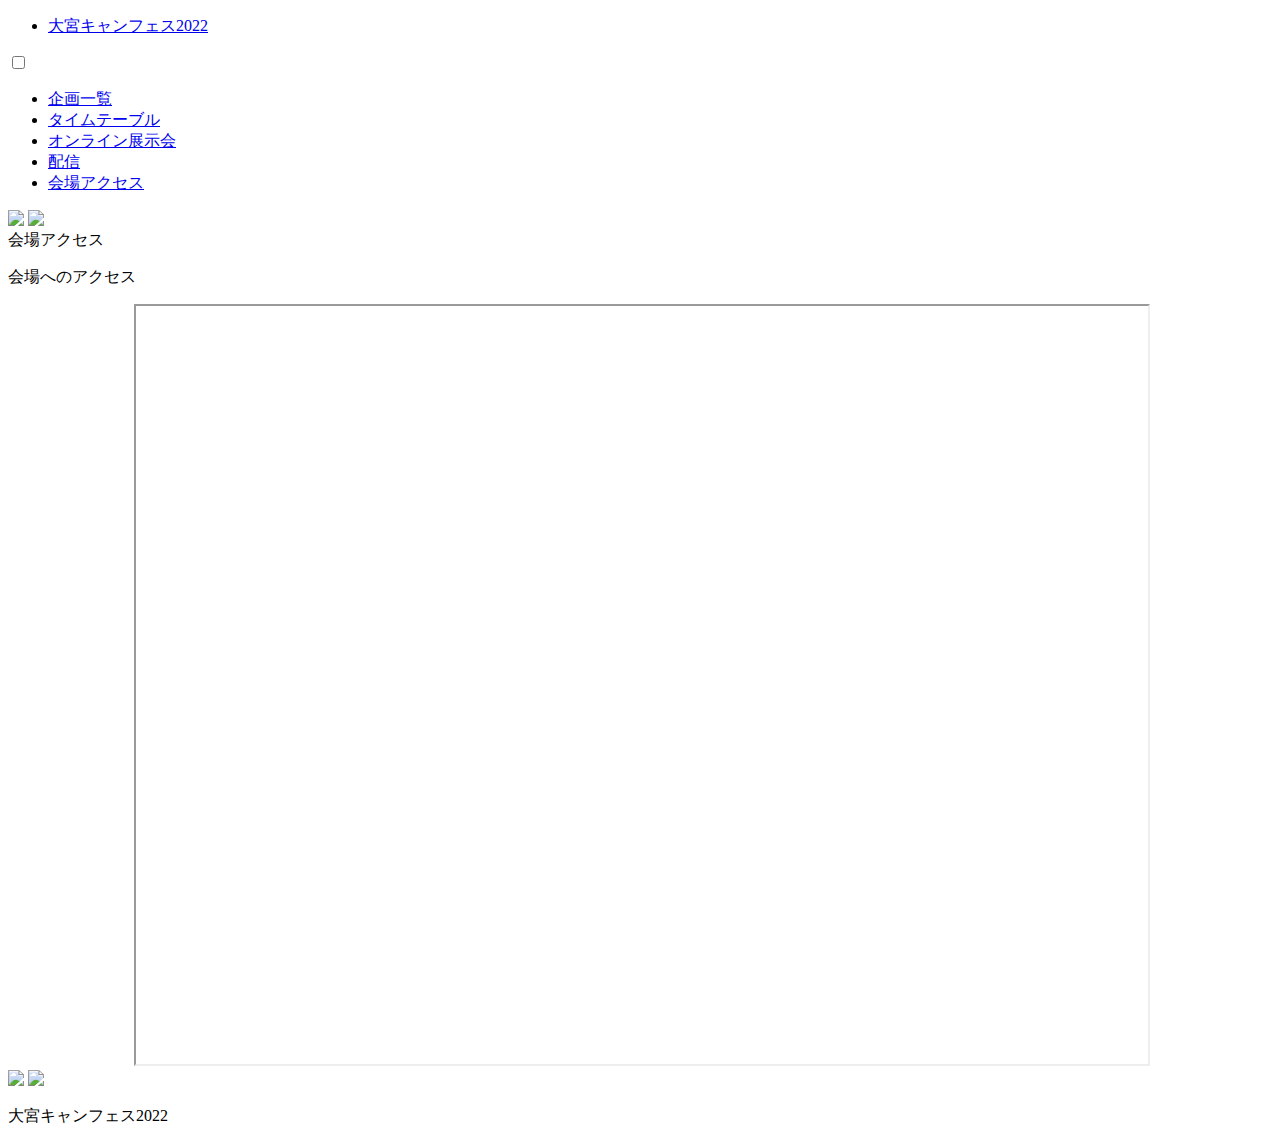
==== access.html @ 39312c51 "Update access.html" ====
<!DOCTYPE html>
<html lang="ja" style="scroll-behavior: smooth;">
<head>
    <meta charset="UTF-8">
    <meta name="viewport" content="width=device-width, initial-scale=1.0" />
    <title>大宮キャンフェス2022</title>
    <link rel="stylesheet" href="assets/css/base.css">
    <link rel="stylesheet" href="assets/css/style.css">
    <!--
    <link rel="icon" href="assets/image/icon.ico" id="favicon">
    <script src="assets/js/main.js" type="text/javascript"></script>
    -->
    
</head>
<body>
    <!--背景-->
    <div class="background">
        <div class="backImage"></div>
        <div class="backImage"></div>
        <div class="backImage"></div>
        <div class="backImage"></div>
        <!-- 画像の数だけdiv.backImageを置く -->
    </div>
    <!--ヘッダー-->
    <div id="header">
        <!--ロゴ・タイトル-->
        <ul class="header_nav_left">
            <a href="index.html">
            <div class="header_logo"></div>
            <li>大宮キャンフェス2022</a></li>
        </ul>
        <!--ハンバーガーメニュー用の記述-->
        <input type="checkbox" id="toggle" class="btn_hide">
        <label for="toggle" class="header_nav_btn"><span></span></label>
        <!--ページ遷移のリンク-->
            <ul class="header_nav_right">
                <li><a href="booth_list.html">企画一覧</a></li>
                <li><a href="timetable.html">タイムテーブル</a></li>
                <li><a href="gallery.html">オンライン展示会</a></li>
                <li><a href="streaming.html">配信</a></li>
                <li><a href="access.html">会場アクセス</a></li>
            </ul>
    </div>
    <div class="gras">
        <img class="gras_left" src="assets/image/gras.png">
        <img class="gras_right" src="assets/image/gras.png">
    </div>
    <a href="#" class="page_top"><div class="page_top_content"></div><span></span></a>
     <!--本文-->
     <!--classは仮で設定しているものですので自由に書き換えて貰えればと-->
     <div class="about">
        <div class="other">
          <h１>会場アクセス</h１>
          <p>会場へのアクセス
          </p>
        </div>
        <div style="width:80%;margin:0 auto;aspect-ratio:4/3">
            <iframe style="width:100%;height:100%;" src="https://www.google.com/maps/d/embed?mid=1WWq3EhiNCSvFTU5fjdzEMh_Nz6F04D0&ehbc=2E312F" width="640" height="480"></iframe>
        </div>
      </div>
    <!--フッター-->
    <footer>
        <div class="footer_about">
            <div class="footer_img">
                <img class="footer_img_left" src="assets/image/footer_img_left.png">
                <img class="footer_img_right" src="assets/image/footer_img_right.png">
            </div>
            <div class="footer_msg">
                <p>大宮キャンフェス2022</p>
            </div>
        </div>
    </footer>
</body>
</html>
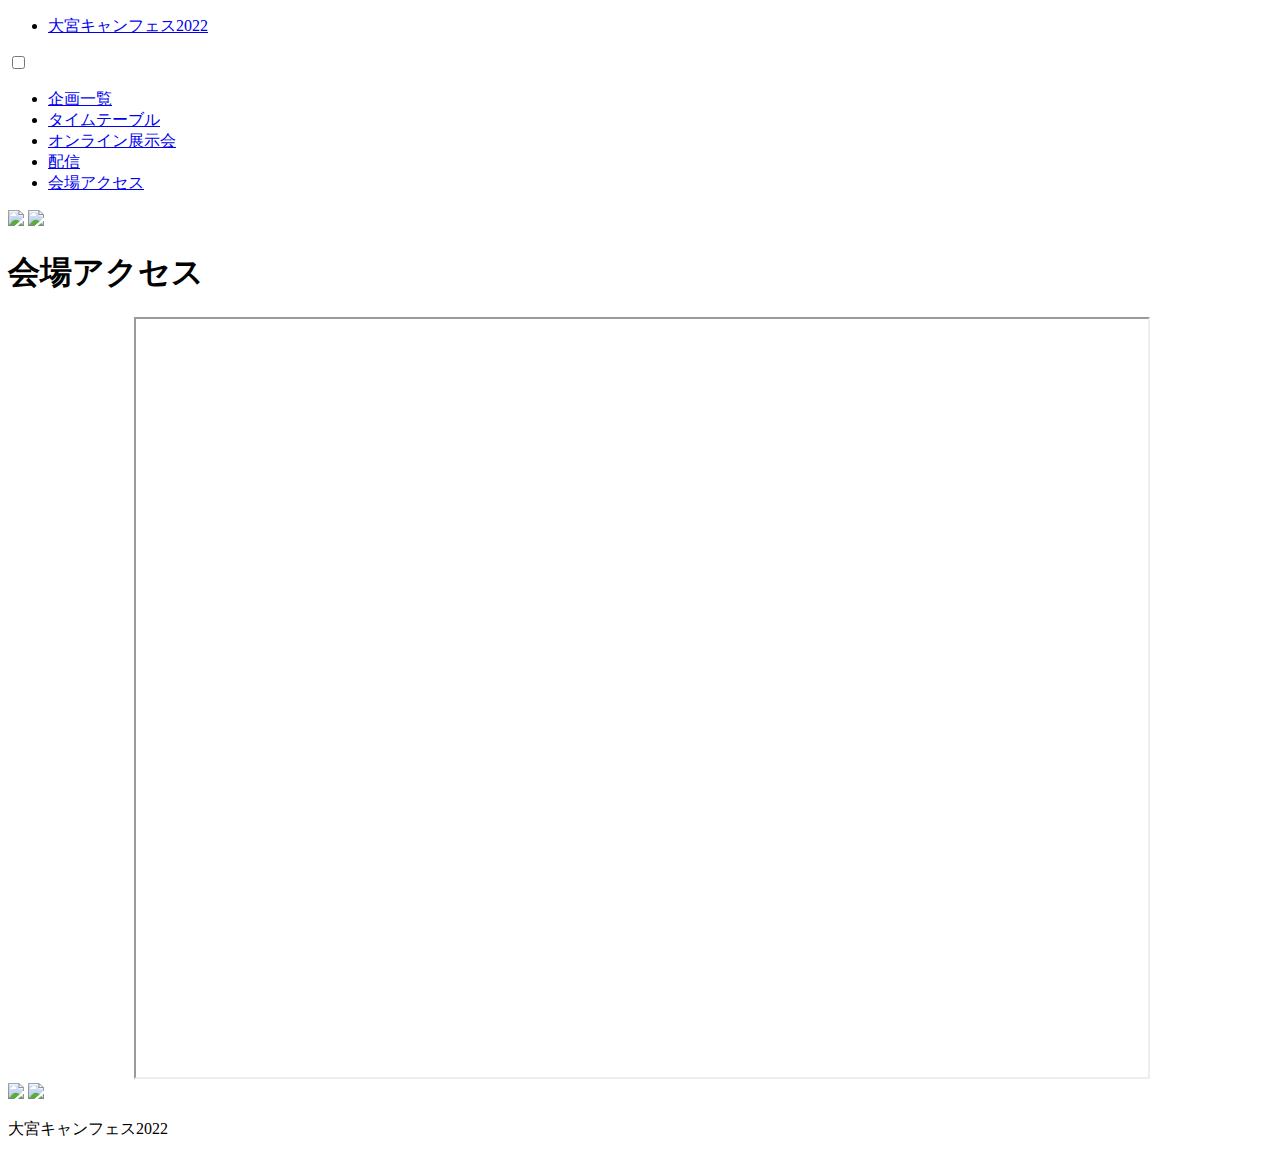
==== commit b6ddda9b: "Update access.html" ====
--- a/access.html
+++ b/access.html
@@ -50,9 +50,7 @@
      <!--classは仮で設定しているものですので自由に書き換えて貰えればと-->
      <div class="about">
         <div class="other">
-          <h１>会場アクセス</h１>
-          <p>会場へのアクセス
-          </p>
+          <h1>会場アクセス</h1>
         </div>
         <div style="width:80%;margin:0 auto;aspect-ratio:4/3">
             <iframe style="width:100%;height:100%;" src="https://www.google.com/maps/d/embed?mid=1WWq3EhiNCSvFTU5fjdzEMh_Nz6F04D0&ehbc=2E312F" width="640" height="480"></iframe>
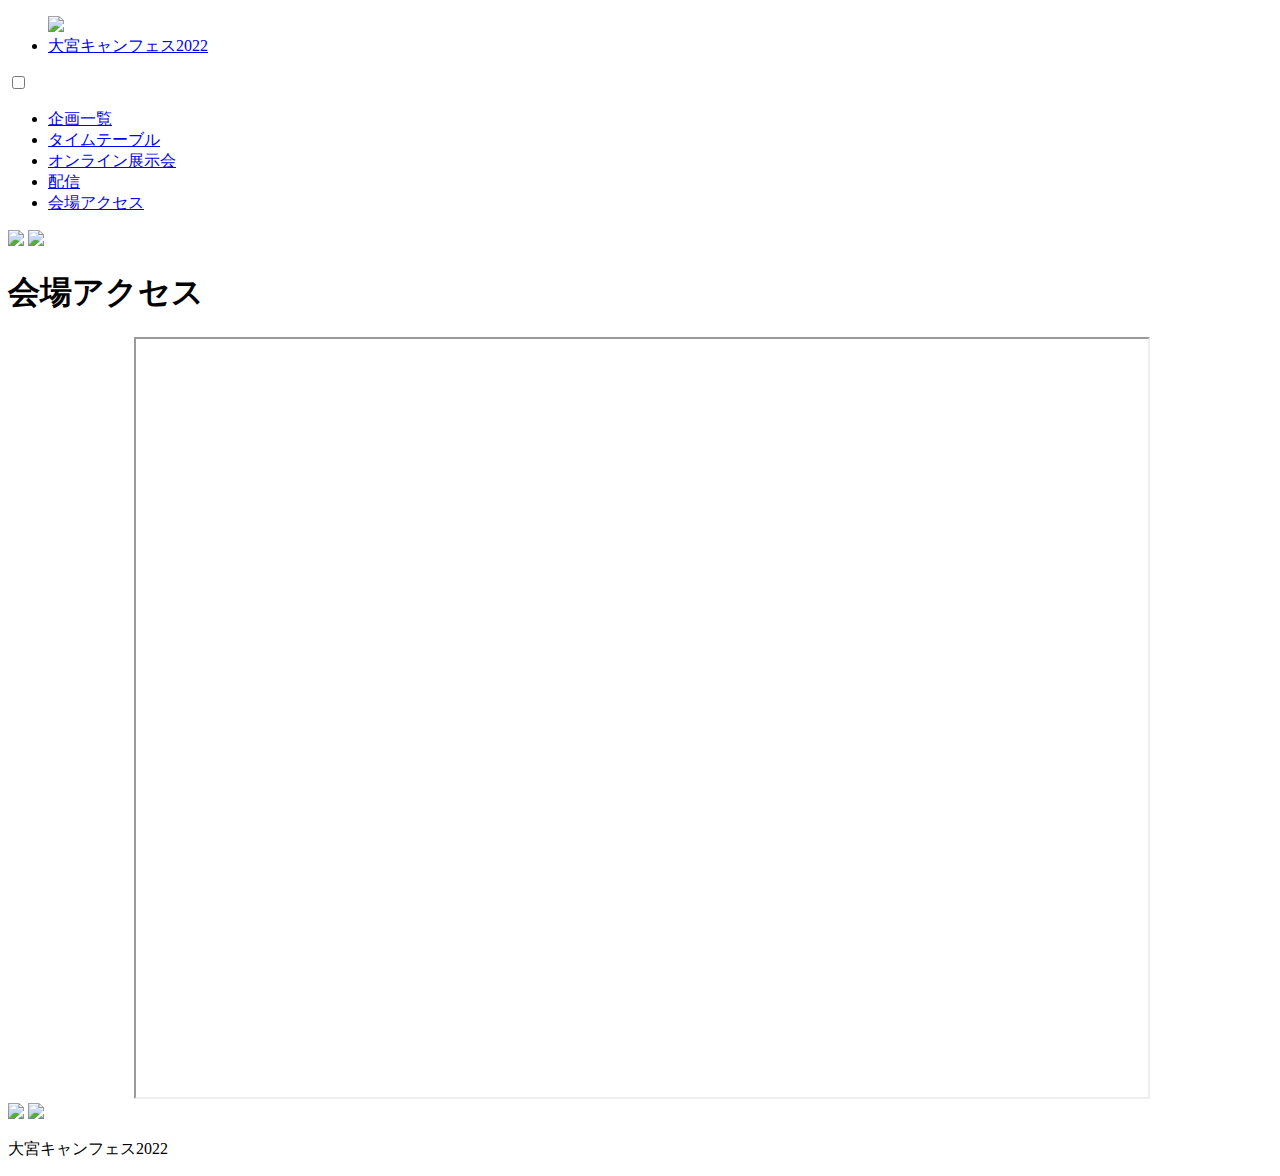
==== commit d99a75a9: "Update access.html" ====
--- a/access.html
+++ b/access.html
@@ -26,7 +26,7 @@
         <!--ロゴ・タイトル-->
         <ul class="header_nav_left">
             <a href="index.html">
-            <div class="header_logo"></div>
+            <div class="header_logo"><img src="assets/image/logo_03.png"></div>
             <li>大宮キャンフェス2022</a></li>
         </ul>
         <!--ハンバーガーメニュー用の記述-->
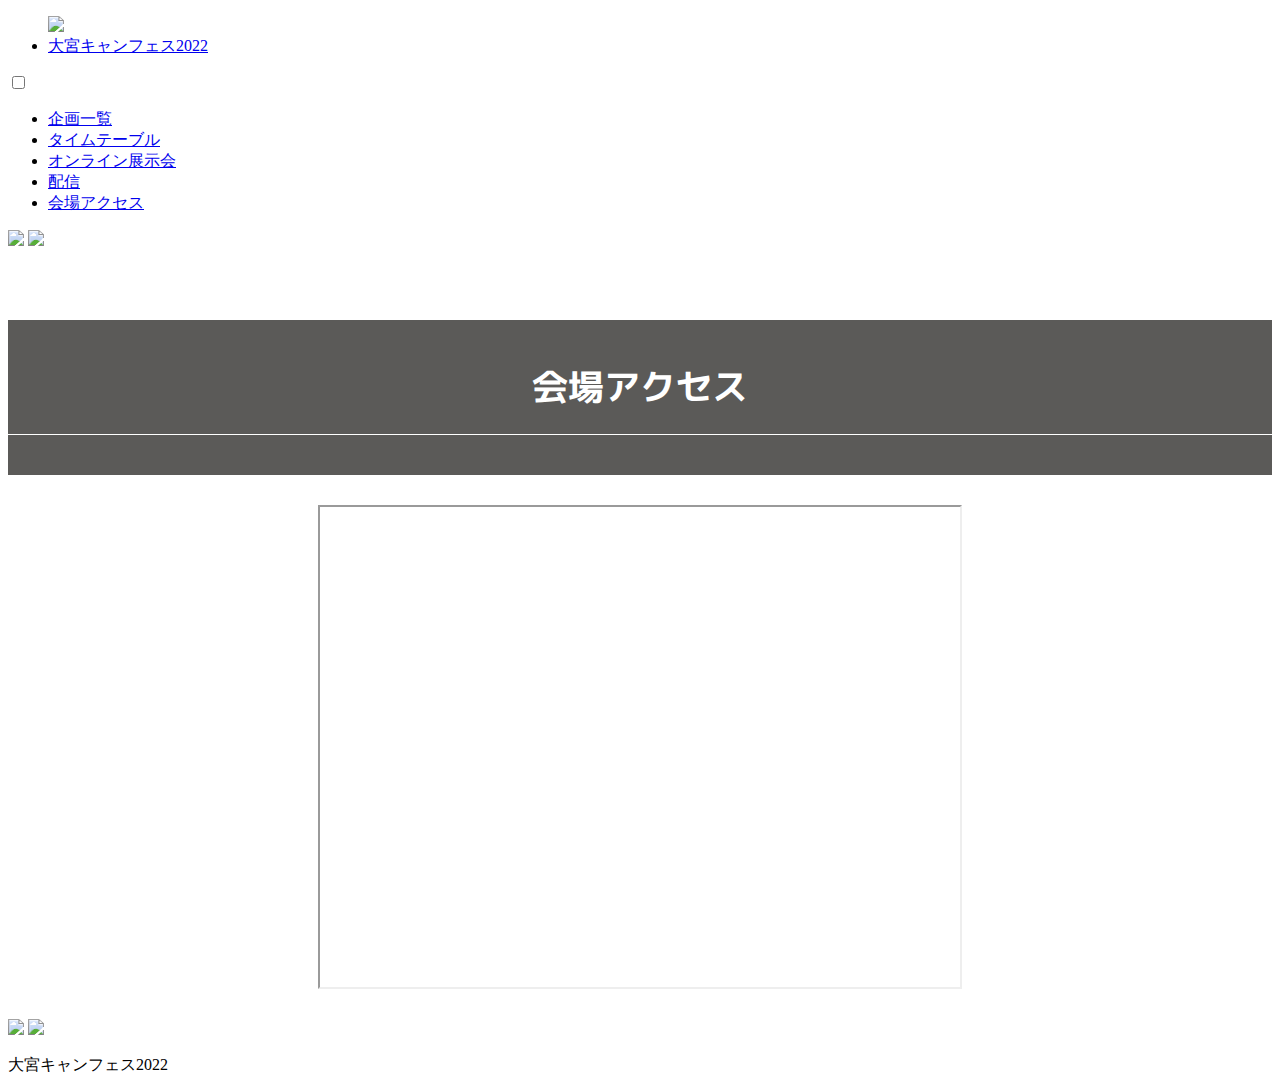
==== commit 74534847: "Update access.html" ====
--- a/access.html
+++ b/access.html
@@ -6,11 +6,8 @@
     <title>大宮キャンフェス2022</title>
     <link rel="stylesheet" href="assets/css/base.css">
     <link rel="stylesheet" href="assets/css/style.css">
-    <!--
-    <link rel="icon" href="assets/image/icon.ico" id="favicon">
-    <script src="assets/js/main.js" type="text/javascript"></script>
-    -->
-    
+    <link rel="stylesheet" href="assets/css/access.css">
+    <link rel="icon" href="assets/image/favicon.ico" id="favicon">
 </head>
 <body>
     <!--背景-->
@@ -45,15 +42,14 @@
         <img class="gras_left" src="assets/image/gras.png">
         <img class="gras_right" src="assets/image/gras.png">
     </div>
-    <a href="#" class="page_top"><div class="page_top_content"></div><span></span></a>
      <!--本文-->
      <!--classは仮で設定しているものですので自由に書き換えて貰えればと-->
      <div class="about">
         <div class="other">
           <h1>会場アクセス</h1>
         </div>
-        <div style="width:80%;margin:0 auto;aspect-ratio:4/3">
-            <iframe style="width:100%;height:100%;" src="https://www.google.com/maps/d/embed?mid=1WWq3EhiNCSvFTU5fjdzEMh_Nz6F04D0&ehbc=2E312F" width="640" height="480"></iframe>
+        <div class="map">
+            <iframe src="https://www.google.com/maps/d/embed?mid=1WWq3EhiNCSvFTU5fjdzEMh_Nz6F04D0&ehbc=2E312F" width="640" height="480"></iframe>
         </div>
       </div>
     <!--フッター-->
--- a/assets/css/style.css
+++ b/assets/css/style.css
@@ -0,0 +1,204 @@
+/* 共通レイアウト */
+@import url('https://fonts.googleapis.com/css2?family=M+PLUS+1p:wght@300;400;500&display=swap');
+.about * {
+    font-family: 'M PLUS 1p', sans-serif;
+    overflow-wrap: break-word;
+    word-wrap: break-word;
+    padding:0;
+}
+.about{
+    margin-top: 70px;
+}
+.about img{
+    display: block;
+    margin: auto;
+}
+.about :first-child{
+    margin-top: 30px;
+}
+.about :not(:first-child) {
+    margin-top: 30px;
+}
+.about :last-child{
+    margin-bottom: 30px;
+}
+.about h1,
+.about h2,
+.about h3,
+.about h4{
+    /* 見出し単体の時の装飾 */
+    display: flex;
+    justify-content: center;
+    color:#FFF;
+}
+.about div[column]{
+    display: flex;
+    flex-wrap: nowrap;
+    justify-content: space-between;
+    align-items: stretch;
+}
+.about div[column]>div {
+    width: 100%;
+    margin: 0 10px;
+}
+div[column] div.main{
+    background-color: rgb(255, 255, 253);
+    border: solid 10px #b0bb99;
+    margin-right: 5px;
+    margin-left: 5px;
+}
+.about div.main {
+    /* 枠のデザイン */
+    background-color: rgb(255, 255, 253);
+    border: solid 10px #5f7037;
+    border-radius: 10px;
+    margin:30px 30px 0 30px;
+    padding: 20px 0;
+    display: flex;
+    flex-direction: column;
+    justify-content: center;
+    text-align: center;
+    /* 枠内の文字の設定 */
+    font-size:20px;
+}
+
+.about div.main h1,
+.about div.main h2,
+.about div.main h3,
+.about div.main h4{
+    color:#000;
+    border-bottom:solid 2px #000;
+    padding-bottom: 15px;
+    margin: 0 40%;
+}
+.about div.main p{
+    margin:0 5px;
+    padding: 25px 0;
+}
+.about div.shrink{
+    margin-left: 27%;
+    margin-right: 27%;
+}
+.about div.other{
+    background-color: rgba(63, 62, 60, 0.853);
+    color: #FFF;
+    font-size:18px;
+    display: flex;
+    flex-direction: column;
+    justify-content: center;
+    text-align: center;
+    padding:40px 0;
+}
+.about div.other h1,
+.about div.other h2,
+.about div.other h3,
+.about div.other h4{
+    color:rgb(255, 255, 255);
+    border-bottom:solid 1px rgb(255, 255, 255);
+    margin:0 0;
+    padding-bottom: 20px;
+}
+
+.about ul.list_box{
+    display: flex;
+    justify-content: center;
+    flex-wrap: wrap;
+}
+.about ul.list_box li{
+    background-color: #fffcf8;
+    border: solid 3px rgb(66, 54, 40);
+    border-radius: 7px;
+    height: auto;
+    width: 280px;
+    margin: 10px 10px 0 10px;
+    display: flex;
+    justify-content: center;
+    flex-direction: column;
+    align-items: center;
+    text-align: center;
+    font-size:20px;
+}
+.about ul.list_box li p{
+    margin: 20px 10px;
+    width: 250px;
+}
+.about ul.list_box li img{
+    margin: 10px;
+    object-fit: cover;
+    height: 250px;
+    width: 250px;
+}
+.about iframe{
+    display: block;
+    margin: 0 auto;
+}
+
+/* ページトップに戻る */
+
+.page_top_content {
+    position: absolute;
+    width: 80px;
+    height: 80px;
+    clip-path: polygon(50% 5%,70% 30%,70% 30%,55% 30%,55% 65%,45% 65%,45% 30%,30% 30%,30% 30%);
+    background-color: black;
+}
+.page_top span::after {
+    position: absolute;
+    content: "page top";
+    text-align: center;
+    width: 80px;
+    z-index: 15;
+    bottom: 5px;
+    color: black;
+}
+
+/* スムーススクロール */
+html {
+    scroll-behavior: smooth;
+    scroll-padding-top: 80px;
+}
+
+/* PC用レイアウト */
+@media screen and (min-width:960px){
+}
+/* スマホ・タブレット用スタイル */
+/* SE二世代より大きいサイズにスマホ、タブレットを想定したレイアウトです。 */
+@media only screen and (max-width:959px) and (min-width:415px){
+    .about div.main h1,
+    .about div.main h2,
+    .about div.main h3,
+    .about div.main h4{
+        margin: 0 22%;
+    }
+    .about div.main{
+        margin-left: 4%;
+        margin-right: 4%;
+    }
+}
+/* スマホ用スタイル */
+/* iPhoneSE二世代目より下のサイズを想定したレイアウトです。 */
+@media screen and (max-width:414px){
+        .about div[column]{
+        display: flex;
+        flex-wrap:wrap;
+        justify-content: space-between;
+        align-items: stretch;
+    }
+    .about div.main h1,
+    .about div.main h2,
+    .about div.main h3,
+    .about div.main h4{
+        margin: 0 auto;
+    }
+    .about div[column]>div:last-child{
+        margin-top: 30px;
+    }
+    .about div.main{
+        margin-left: 4%;
+        margin-right: 4%;
+    }
+}
+
+a.page_top, a.page_top * {
+    display: none !important;
+}
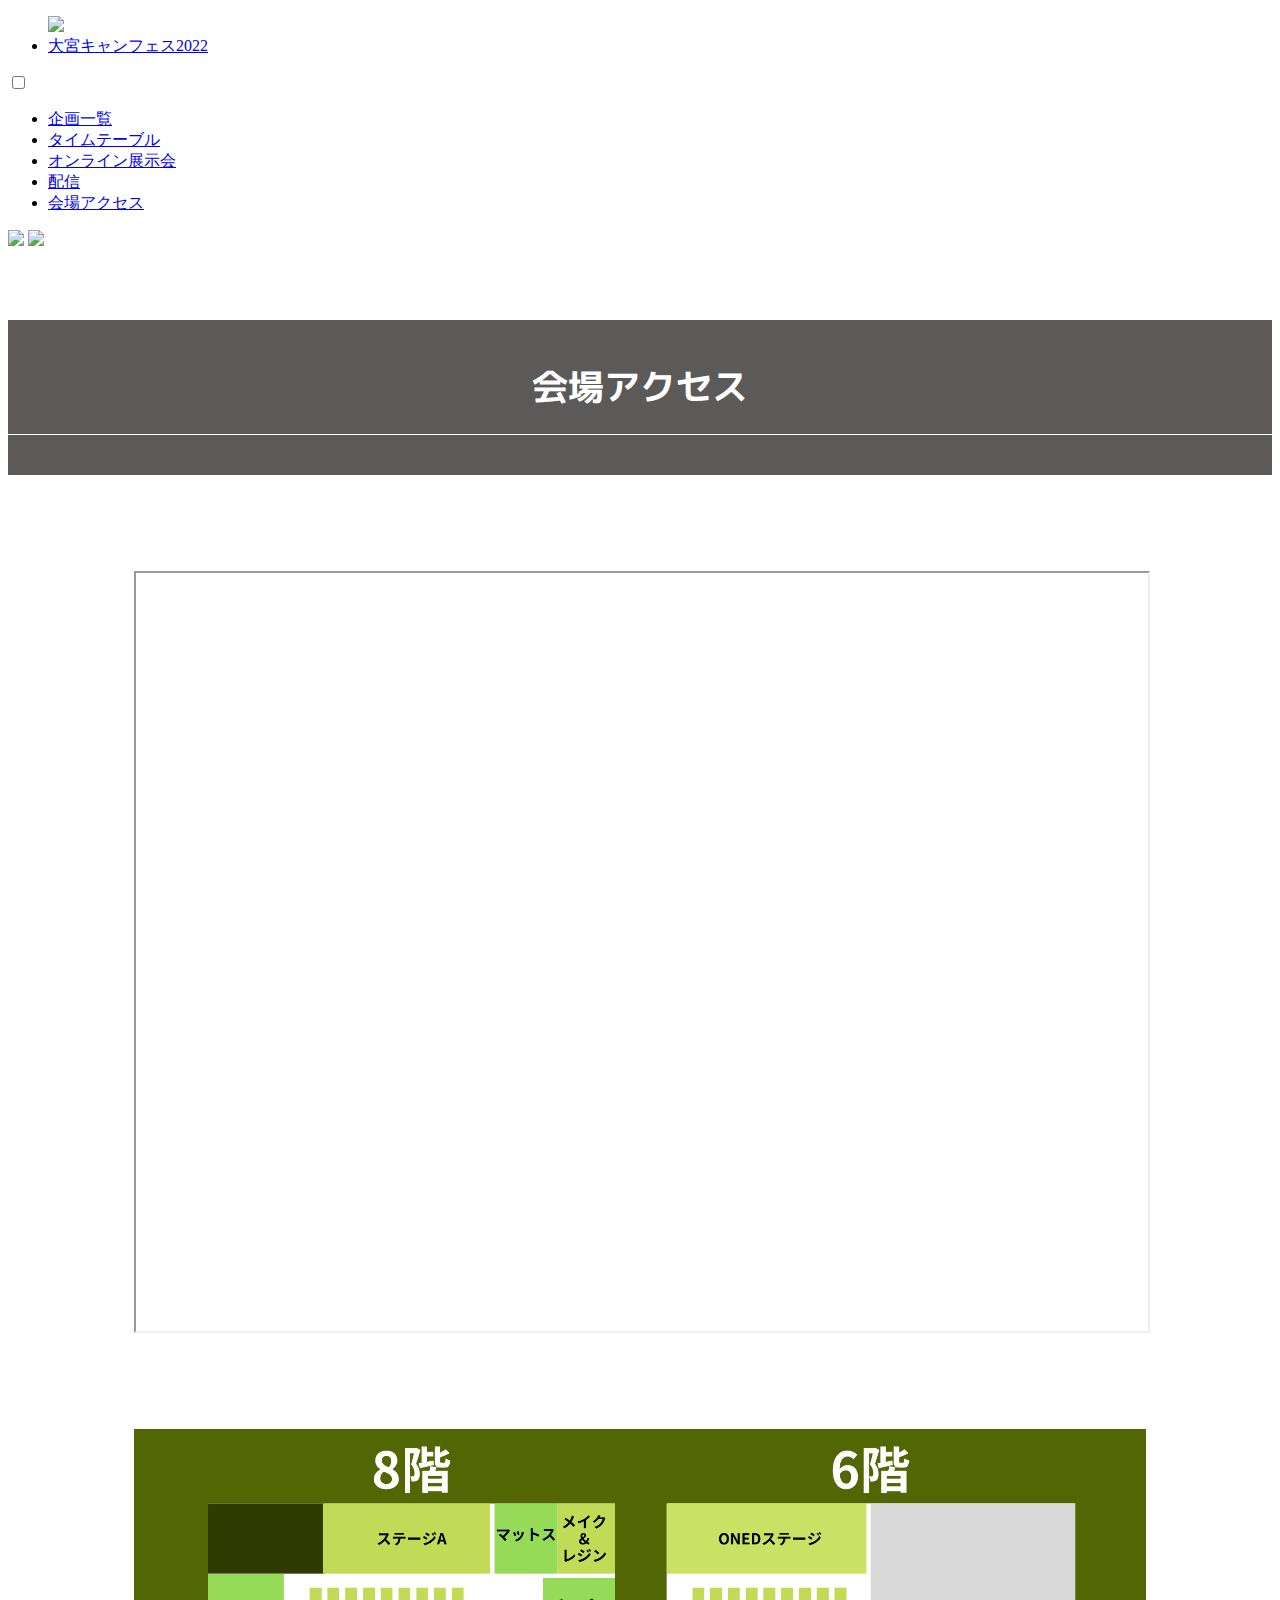
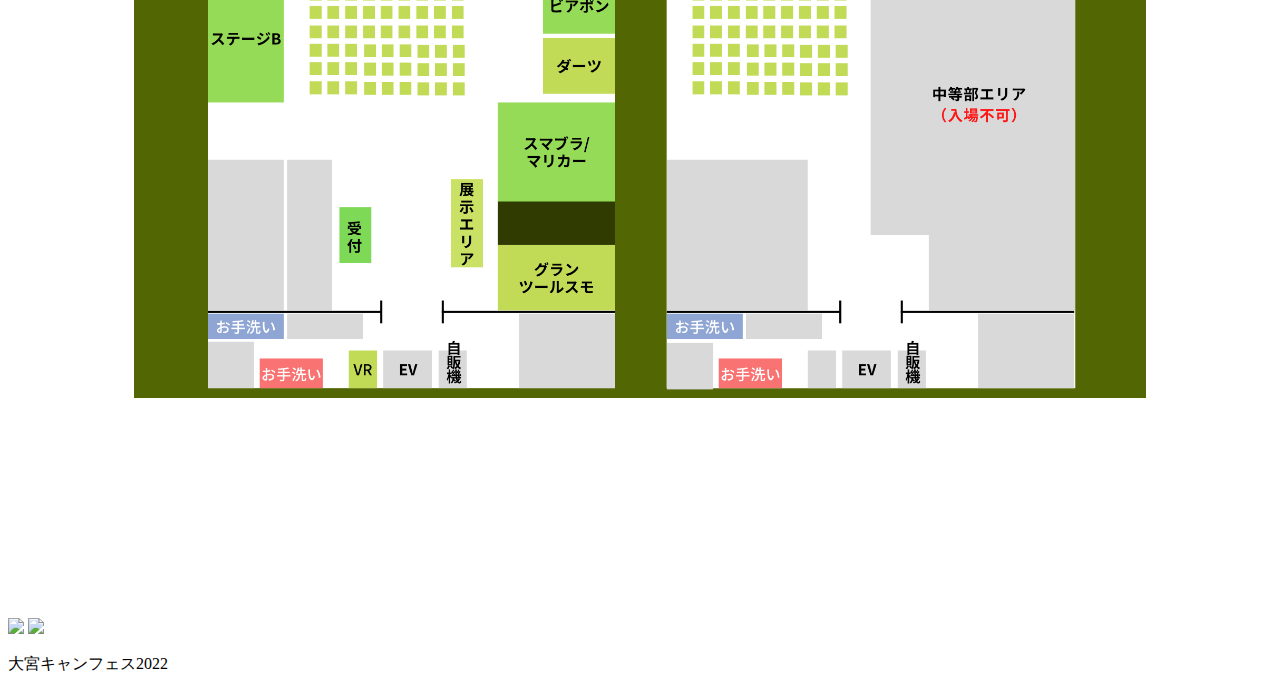
==== commit c2fcc09f: "会場内地図の追加" ====
--- a/access.html
+++ b/access.html
@@ -43,13 +43,17 @@
         <img class="gras_right" src="assets/image/gras.png">
     </div>
      <!--本文-->
-     <!--classは仮で設定しているものですので自由に書き換えて貰えればと-->
      <div class="about">
         <div class="other">
           <h1>会場アクセス</h1>
         </div>
+        <h2>キャンパスへのルート</h2>
         <div class="map">
             <iframe src="https://www.google.com/maps/d/embed?mid=1WWq3EhiNCSvFTU5fjdzEMh_Nz6F04D0&ehbc=2E312F" width="640" height="480"></iframe>
+        </div>
+        <h2>会場内地図</h2>
+        <div class="map">
+            <img src="assets/image/stage_map.png">
         </div>
       </div>
     <!--フッター-->
--- a/assets/css/access.css
+++ b/assets/css/access.css
@@ -0,0 +1,25 @@
+.map{
+    width:80%;
+    margin:0 auto;
+    aspect-ratio:4/3;
+}
+.map iframe{
+    width: 100%;
+    height: 100%;
+}
+.map img{
+    width: 100%;
+}
+@media only screen and (max-width:959px) and (min-width:415px){
+    .map{
+        width:90%;
+    }
+}
+@media screen and (max-width:414px){
+    .map{
+        width: 95%;
+    }
+    .map iframe{
+        height: 480px;
+    }
+}
